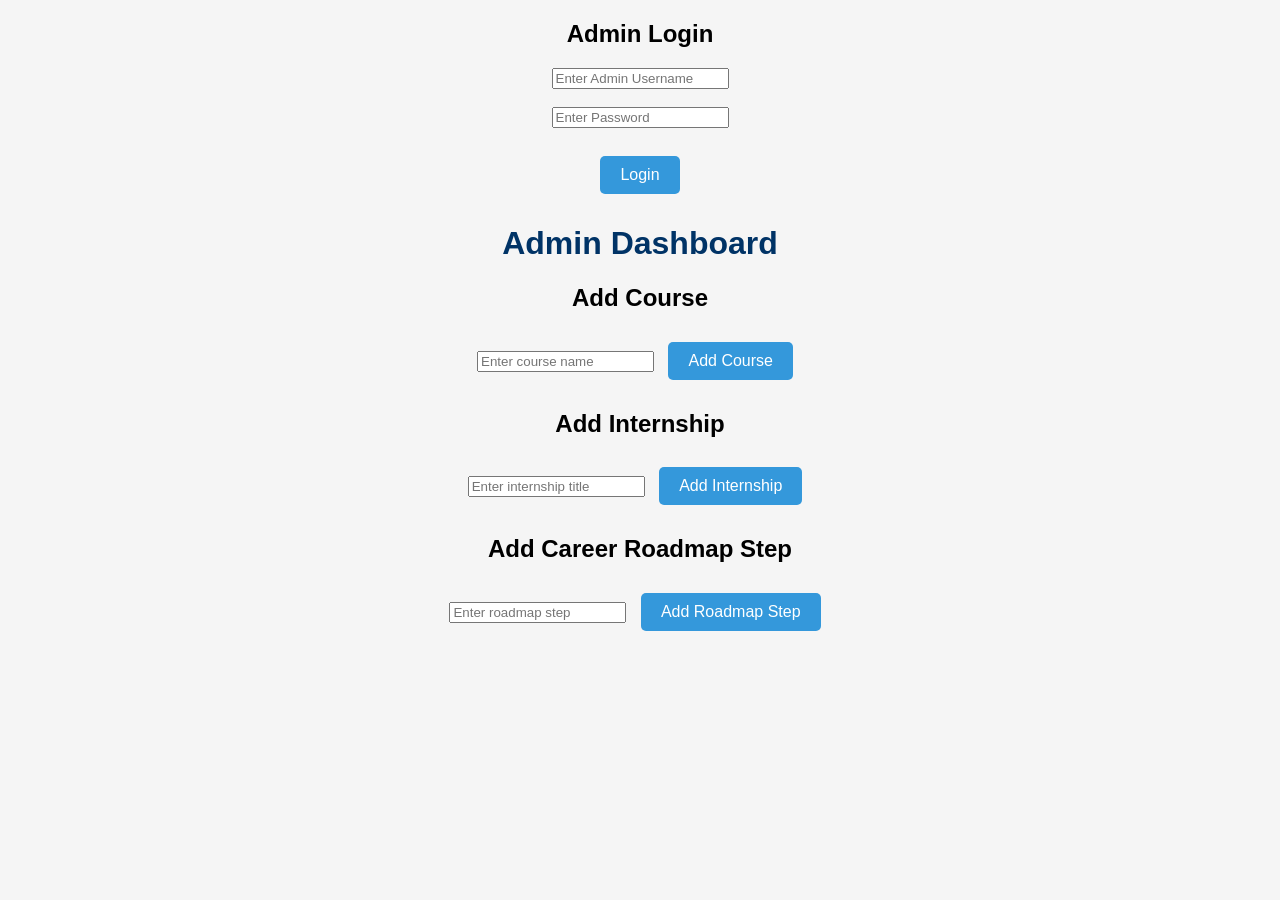
==== admin.html @ b9b96eae "Create admin.html" ====
<!DOCTYPE html>
<html>
<head>
<title>Admin Dashboard</title>
<link rel="stylesheet" href="style.css">
<script src="script.js"></script>
</head>

<body>
<div id="adminLogin">

<h2>Admin Login</h2>

<input type="text" id="adminUser" placeholder="Enter Admin Username"><br><br>

<input type="password" id="adminPass" placeholder="Enter Password"><br><br>

<button onclick="adminLogin()">Login</button>

</div>


<div id="adminPanel" style="display:none;">

<h1>Admin Dashboard</h1>

<h2>Add Course</h2>
<input type="text" id="courseInput" placeholder="Enter course name">
<button onclick="addCourse()">Add Course</button>
<ul id="courseList"></ul>


<h2>Add Internship</h2>
<input type="text" id="internshipInput" placeholder="Enter internship">
<button onclick="addInternship()">Add Internship</button>
<ul id="internshipList"></ul>


<h2>Add Career Roadmap</h2>
<input type="text" id="roadmapInput" placeholder="Enter roadmap step">
<button onclick="addRoadmap()">Add Roadmap</button>
<ul id="roadmapList"></ul>

</div>

<h1>Admin Dashboard</h1>

<section>

<h2>Add Course</h2>

<input type="text" id="courseInput" placeholder="Enter course name">
<button onclick="addCourse()">Add Course</button>

<ul id="courseList"></ul>

</section>

<section>

<h2>Add Internship</h2>

<input type="text" id="internshipInput" placeholder="Enter internship title">
<button onclick="addInternship()">Add Internship</button>

<ul id="internshipList"></ul>

</section>

<section>

<h2>Add Career Roadmap Step</h2>

<input type="text" id="roadmapInput" placeholder="Enter roadmap step">
<button onclick="addRoadmap()">Add Roadmap Step</button>

<ul id="roadmapList"></ul>

</section>

</body>
</html>
---- style.css ----
body{
font-family:Arial;
margin:0;
background:#f5f5f5;
text-align:center;
}

nav{
background:#003366;
padding:15px;
}

nav a{
color:white;
margin:15px;
text-decoration:none;
font-weight:bold;
}

h1{
color:#003366;
}

button{
padding:12px 20px;
background:#007bff;
color:white;
border:none;
border-radius:5px;
cursor:pointer;
}

button:hover{
background:#0056b3;
}
.features{
display:flex;
flex-wrap:wrap;
justify-content:center;
gap:20px;
}

.card{
background:white;
padding:20px;
width:250px;
border-radius:10px;
box-shadow:0 0 10px rgba(0,0,0,0.1);
}
footer{
background:#003366;
color:white;
padding:20px;
margin-top:40px;
}
.chat-container{
width:450px;
margin:auto;
margin-top:40px;
font-family:Arial;
}

.chat-box{
height:350px;
border:1px solid #ccc;
overflow-y:auto;
padding:10px;
background:#f9f9f9;
border-radius:10px;
margin-bottom:10px;
}

.chat-input{
display:flex;
gap:10px;
}

.chat-input input{
flex:1;
padding:10px;
border-radius:5px;
border:1px solid #ccc;
}

.chat-input button{
padding:10px 15px;
background:#3498db;
color:white;
border:none;
border-radius:5px;
cursor:pointer;
}

.user-message{
text-align:right;
background:#3498db;
color:white;
padding:8px 12px;
border-radius:15px;
margin:5px;
display:inline-block;
max-width:70%;
float:right;
clear:both;
}

.bot-message{
text-align:left;
background:#e5e5e5;
padding:8px 12px;
border-radius:15px;
margin:5px;
display:inline-block;
max-width:70%;
float:left;
clear:both;
}
button{
padding:10px 20px;
margin:10px;
background:#3498db;
color:white;
border:none;
border-radius:5px;
cursor:pointer;
font-size:16px;
}

button:hover{
background:#2980b9;
}
.navbar{
display:flex;
justify-content:space-between;
align-items:center;
background:#2c3e50;
padding:15px;
}

.nav-links a{
margin:10px;
color:white;
text-decoration:none;
}

.auth-buttons button{
margin-left:10px;
}
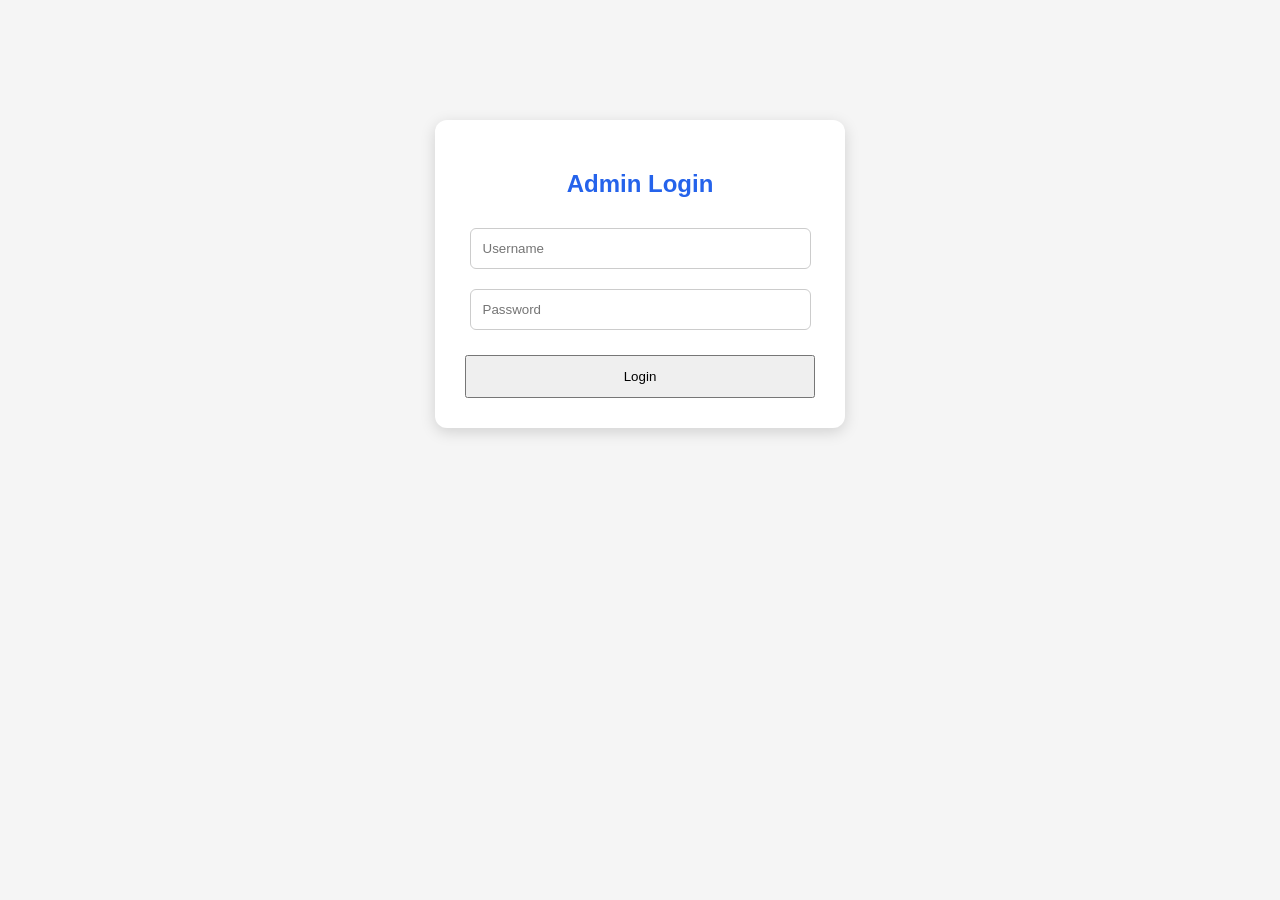
==== commit d1523565: "Update admin.html" ====
--- a/admin.html
+++ b/admin.html
@@ -1,5 +1,6 @@
 <!DOCTYPE html>
 <html>
+
 <head>
 <title>Admin Dashboard</title>
 <link rel="stylesheet" href="style.css">
@@ -7,13 +8,14 @@
 </head>
 
 <body>
-<div id="adminLogin">
+
+<div id="adminLogin" class="form-container">
 
 <h2>Admin Login</h2>
 
-<input type="text" id="adminUser" placeholder="Enter Admin Username"><br><br>
+<input type="text" id="adminUser" placeholder="Username">
 
-<input type="password" id="adminPass" placeholder="Enter Password"><br><br>
+<input type="password" id="adminPass" placeholder="Password">
 
 <button onclick="adminLogin()">Login</button>
 
@@ -24,59 +26,58 @@
 
 <h1>Admin Dashboard</h1>
 
-<h2>Add Course</h2>
-<input type="text" id="courseInput" placeholder="Enter course name">
+<div class="admin-card">
+
+<h2>📚 Add Course</h2>
+
+<input type="text" id="courseInput" placeholder="Course Name">
+
 <button onclick="addCourse()">Add Course</button>
+
 <ul id="courseList"></ul>
 
+</div>
 
-<h2>Add Internship</h2>
-<input type="text" id="internshipInput" placeholder="Enter internship">
+
+<div class="admin-card">
+
+<h2>💼 Add Internship</h2>
+
+<input type="text" id="internshipInput" placeholder="Internship Title">
+
 <button onclick="addInternship()">Add Internship</button>
+
 <ul id="internshipList"></ul>
 
+</div>
 
-<h2>Add Career Roadmap</h2>
-<input type="text" id="roadmapInput" placeholder="Enter roadmap step">
-<button onclick="addRoadmap()">Add Roadmap</button>
+
+<div class="admin-card">
+
+<h2>🛣️ Add Roadmap Step</h2>
+
+<input type="text" id="roadmapInput" placeholder="Roadmap Step">
+
+<button onclick="addRoadmap()">Add Step</button>
+
 <ul id="roadmapList"></ul>
 
 </div>
 
-<h1>Admin Dashboard</h1>
 
-<section>
+<div class="admin-card">
 
-<h2>Add Course</h2>
+<h2>❓ Add Quiz Question</h2>
 
-<input type="text" id="courseInput" placeholder="Enter course name">
-<button onclick="addCourse()">Add Course</button>
+<input type="text" id="quizInput" placeholder="Quiz Question">
 
-<ul id="courseList"></ul>
+<button onclick="addQuizQuestion()">Add Question</button>
 
-</section>
+<ul id="quizList"></ul>
 
-<section>
+</div>
 
-<h2>Add Internship</h2>
-
-<input type="text" id="internshipInput" placeholder="Enter internship title">
-<button onclick="addInternship()">Add Internship</button>
-
-<ul id="internshipList"></ul>
-
-</section>
-
-<section>
-
-<h2>Add Career Roadmap Step</h2>
-
-<input type="text" id="roadmapInput" placeholder="Enter roadmap step">
-<button onclick="addRoadmap()">Add Roadmap Step</button>
-
-<ul id="roadmapList"></ul>
-
-</section>
+</div>
 
 </body>
 </html>
--- a/style.css
+++ b/style.css
@@ -1,148 +1,122 @@
 body{
-font-family:Arial;
 margin:0;
+font-family:Arial, sans-serif;
 background:#f5f5f5;
-text-align:center;
 }
 
-nav{
-background:#003366;
-padding:15px;
-}
-
-nav a{
-color:white;
-margin:15px;
-text-decoration:none;
-font-weight:bold;
-}
-
-h1{
-color:#003366;
-}
-
-button{
-padding:12px 20px;
-background:#007bff;
-color:white;
-border:none;
-border-radius:5px;
-cursor:pointer;
-}
-
-button:hover{
-background:#0056b3;
-}
-.features{
-display:flex;
-flex-wrap:wrap;
-justify-content:center;
-gap:20px;
-}
-
-.card{
-background:white;
-padding:20px;
-width:250px;
-border-radius:10px;
-box-shadow:0 0 10px rgba(0,0,0,0.1);
-}
-footer{
-background:#003366;
-color:white;
-padding:20px;
-margin-top:40px;
-}
-.chat-container{
-width:450px;
-margin:auto;
-margin-top:40px;
-font-family:Arial;
-}
-
-.chat-box{
-height:350px;
-border:1px solid #ccc;
-overflow-y:auto;
-padding:10px;
-background:#f9f9f9;
-border-radius:10px;
-margin-bottom:10px;
-}
-
-.chat-input{
-display:flex;
-gap:10px;
-}
-
-.chat-input input{
-flex:1;
-padding:10px;
-border-radius:5px;
-border:1px solid #ccc;
-}
-
-.chat-input button{
-padding:10px 15px;
-background:#3498db;
-color:white;
-border:none;
-border-radius:5px;
-cursor:pointer;
-}
-
-.user-message{
-text-align:right;
-background:#3498db;
-color:white;
-padding:8px 12px;
-border-radius:15px;
-margin:5px;
-display:inline-block;
-max-width:70%;
-float:right;
-clear:both;
-}
-
-.bot-message{
-text-align:left;
-background:#e5e5e5;
-padding:8px 12px;
-border-radius:15px;
-margin:5px;
-display:inline-block;
-max-width:70%;
-float:left;
-clear:both;
-}
-button{
-padding:10px 20px;
-margin:10px;
-background:#3498db;
-color:white;
-border:none;
-border-radius:5px;
-cursor:pointer;
-font-size:16px;
-}
-
-button:hover{
-background:#2980b9;
-}
 .navbar{
 display:flex;
 justify-content:space-between;
 align-items:center;
-background:#2c3e50;
-padding:15px;
+background:#0f172a;
+padding:10px 20px;
+position:fixed;
+top:0;
+left:0;
+width:100%;
+box-sizing:border-box;
+z-index:1000;
+}
+
+.logo img{
+height:100px;
+width:auto;
+display:block;
+}
+
+.nav-links{
+display:flex;
+align-items:center;
+gap:10px;
 }
 
 .nav-links a{
-margin:10px;
 color:white;
 text-decoration:none;
+font-weight:bold;
+font-size:14px;
+padding:8px;
+}
+
+.nav-links a:hover{
+color:#60a5fa;
+}
+
+.auth-buttons{
+display:flex;
+align-items:center;
+gap:8px;
 }
 
 .auth-buttons button{
-margin-left:10px;
+padding:8px 14px;
+background:#2563eb;
+color:white;
+border:none;
+border-radius:6px;
+cursor:pointer;
+font-size:13px;
 }
+
+.auth-buttons button:hover{
+background:#1d4ed8;
+}
+
+.ai-btn{
+background:#8b5cf6;
+color:white;
+border:none;
+padding:8px 12px;
+border-radius:6px;
+cursor:pointer;
+font-weight:bold;
+}
+
+.ai-btn:hover{
+background:#7c3aed;
+}
+
+.hero{
+background-image:url("hero.jpg.png");
+background-size:contain;
+background-position:center top;
+background-repeat:no-repeat;
+width:100%;
+height:900px;
+margin-top:90px;
+}
+.form-container{
+width:350px;
+margin:120px auto;
+padding:30px;
+background:white;
+border-radius:12px;
+box-shadow:0 4px 15px rgba(0,0,0,0.15);
+text-align:center;
+}
+
+.form-container h2{
+color:#2563eb;
+margin-bottom:20px;
+}
+
+.form-container input{
+width:90%;
+padding:12px;
+margin:10px 0;
+border:1px solid #ccc;
+border-radius:6px;
+}
+
+.form-container button{
+width:100%;
+padding:12px;
+margin-top:15px;
+}
+
+footer{
+background:#0f172a;
+color:white;
+text-align:center;
+padding:20px;
+}
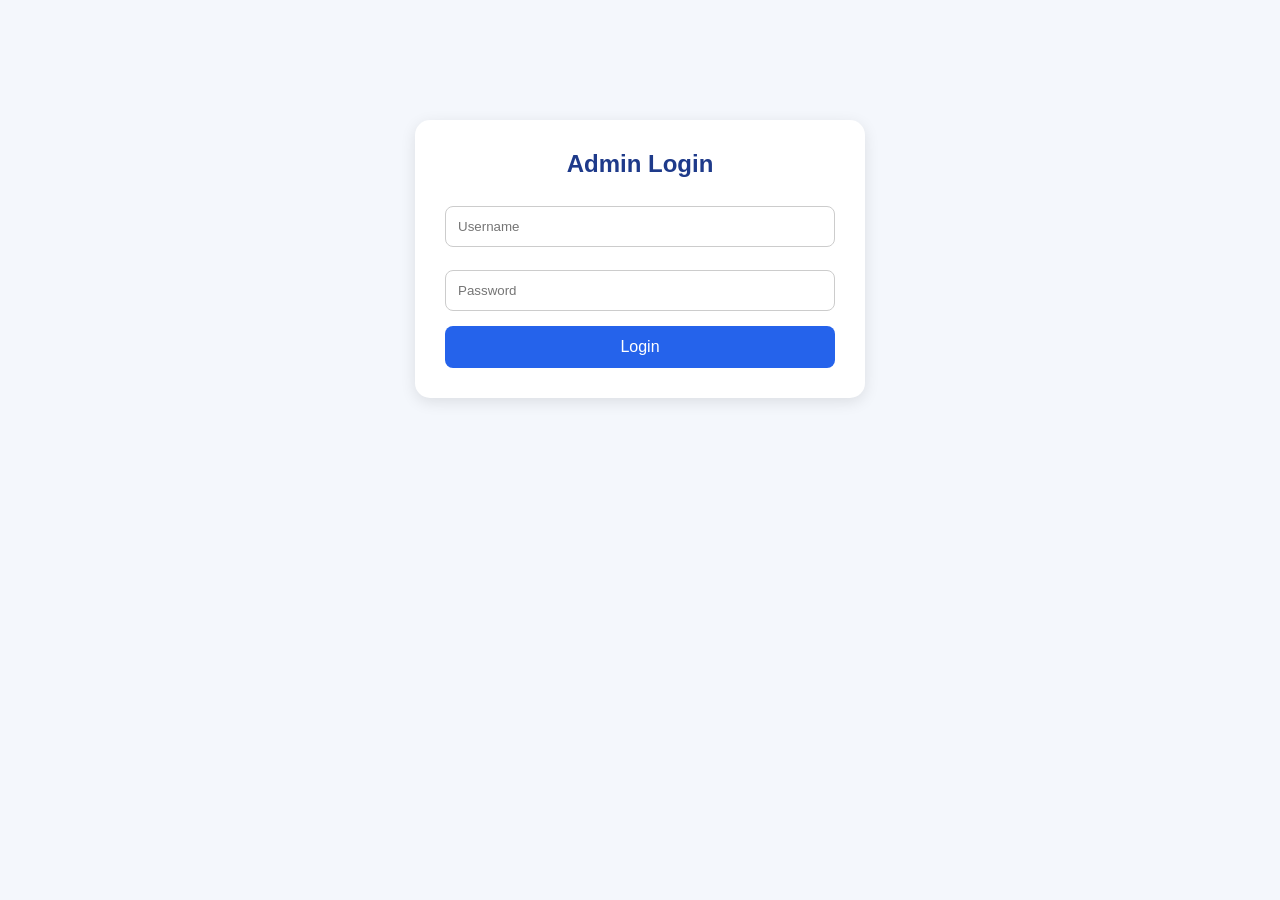
==== commit 04c6c0cd: "Update admin.html" ====
--- a/admin.html
+++ b/admin.html
@@ -13,11 +13,21 @@
 
 <h2>Admin Login</h2>
 
-<input type="text" id="adminUser" placeholder="Username">
+<form onsubmit="adminLogin(); return false;">
 
-<input type="password" id="adminPass" placeholder="Password">
+<input type="text"
+id="adminUser"
+placeholder="Username"
+required>
 
-<button onclick="adminLogin()">Login</button>
+<input type="password"
+id="adminPass"
+placeholder="Password"
+required>
+
+<button type="submit">Login</button>
+
+</form>
 
 </div>
 
--- a/style.css
+++ b/style.css
@@ -1,122 +1,236 @@
+*{
+margin:0;
+padding:0;
+box-sizing:border-box;
+font-family:Segoe UI,sans-serif;
+}
+
 body{
-margin:0;
-font-family:Arial, sans-serif;
-background:#f5f5f5;
+background:#f4f7fc;
+color:#333;
 }
 
 .navbar{
+background:#1e3a8a;
+padding:15px 40px;
 display:flex;
 justify-content:space-between;
 align-items:center;
-background:#0f172a;
-padding:10px 20px;
 position:fixed;
 top:0;
 left:0;
 width:100%;
-box-sizing:border-box;
 z-index:1000;
 }
 
+.navbar a{
+color:white;
+text-decoration:none;
+margin-left:20px;
+font-weight:bold;
+}
+
+.navbar a:hover{
+color:#facc15;
+}
+
+.page-container{
+max-width:1100px;
+margin:auto;
+padding:40px 20px;
+}
+
+.page-title{
+font-size:38px;
+color:#1e3a8a;
+margin-bottom:30px;
+text-align:center;
+}
+
+.card{
+background:white;
+padding:25px;
+border-radius:15px;
+box-shadow:0 4px 15px rgba(0,0,0,0.1);
+margin-bottom:25px;
+}
+
+input,
+select,
+textarea{
+width:100%;
+padding:12px;
+border:1px solid #ccc;
+border-radius:8px;
+margin-top:8px;
+margin-bottom:15px;
+}
+
+button{
+background:#2563eb;
+color:white;
+border:none;
+padding:12px 25px;
+border-radius:8px;
+cursor:pointer;
+font-size:16px;
+}
+
+button:hover{
+background:#1d4ed8;
+}
+
+.grid{
+display:grid;
+grid-template-columns:repeat(auto-fit,minmax(250px,1fr));
+gap:20px;
+}
+
+.feature-card{
+background:white;
+padding:20px;
+border-radius:15px;
+box-shadow:0 4px 15px rgba(0,0,0,0.1);
+transition:0.3s;
+}
+
+.feature-card:hover{
+transform:translateY(-5px);
+}
+
+.chat-container{
+max-width:900px;
+margin:auto;
+padding:30px;
+}
+
+.chat-box{
+height:400px;
+background:white;
+overflow-y:auto;
+padding:20px;
+border-radius:15px;
+box-shadow:0 4px 15px rgba(0,0,0,0.1);
+margin-bottom:20px;
+}
+
+.user-message{
+background:#2563eb;
+color:white;
+padding:10px;
+border-radius:10px;
+margin:10px 0;
+text-align:right;
+}
+
+.bot-message{
+background:#e5e7eb;
+padding:10px;
+border-radius:10px;
+margin:10px 0;
+}
+
+.chat-input{
+display:flex;
+gap:10px;
+}
+
+.chat-input input{
+flex:1;
+margin:0;
+}
 .logo img{
-height:100px;
+height:60px;
 width:auto;
 display:block;
 }
 
-.nav-links{
-display:flex;
-align-items:center;
-gap:10px;
-}
-
-.nav-links a{
-color:white;
-text-decoration:none;
-font-weight:bold;
-font-size:14px;
-padding:8px;
-}
-
-.nav-links a:hover{
-color:#60a5fa;
-}
-
-.auth-buttons{
-display:flex;
-align-items:center;
-gap:8px;
-}
-
-.auth-buttons button{
-padding:8px 14px;
-background:#2563eb;
-color:white;
-border:none;
-border-radius:6px;
-cursor:pointer;
-font-size:13px;
-}
-
-.auth-buttons button:hover{
-background:#1d4ed8;
-}
-
-.ai-btn{
-background:#8b5cf6;
-color:white;
-border:none;
-padding:8px 12px;
-border-radius:6px;
-cursor:pointer;
-font-weight:bold;
-}
-
-.ai-btn:hover{
-background:#7c3aed;
-}
-
 .hero{
 background-image:url("hero.jpg.png");
-background-size:contain;
-background-position:center top;
+background-size:cover;
+background-position:center;
 background-repeat:no-repeat;
-width:100%;
-height:900px;
-margin-top:90px;
+
+height:110vh;
+margin-top:80px;
+}
+.auth-container{
+max-width:450px;
+margin:120px auto;
+padding:30px;
+background:white;
+border-radius:15px;
+box-shadow:0 4px 15px rgba(0,0,0,0.1);
+}
+
+.auth-container h2{
+text-align:center;
+color:#1e3a
 }
 .form-container{
-width:350px;
+max-width:450px;
 margin:120px auto;
 padding:30px;
 background:white;
-border-radius:12px;
-box-shadow:0 4px 15px rgba(0,0,0,0.15);
-text-align:center;
+border-radius:15px;
+box-shadow:0 4px 15px rgba(0,0,0,0.1);
 }
 
 .form-container h2{
-color:#2563eb;
+text-align:center;
 margin-bottom:20px;
-}
-
-.form-container input{
-width:90%;
-padding:12px;
-margin:10px 0;
-border:1px solid #ccc;
-border-radius:6px;
 }
 
 .form-container button{
 width:100%;
-padding:12px;
-margin-top:15px;
-}
-
+}
+
+.form-container p{
+text-align:center;
+}
+.form-container{
+max-width:450px;
+margin:120px auto;
+padding:30px;
+background:white;
+border-radius:15px;
+box-shadow:0 4px 15px rgba(0,0,0,0.1);
+}
+
+.form-container h2{
+text-align:center;
+margin-bottom:20px;
+color:#1e3a8a;
+}
+
+.admin-card{
+background:white;
+padding:25px;
+margin:20px;
+border-radius:15px;
+box-shadow:0 4px 15px rgba(0,0,0,0.1);
+}
+#adminPanel{
+display:grid;
+grid-template-columns:repeat(auto-fit,minmax(400px,1fr));
+gap:20px;
+max-width:1200px;
+margin:50px auto;
+padding:20px;
+}
+
+#adminPanel h1{
+grid-column:1/-1;
+text-align:center;
+}
 footer{
-background:#0f172a;
-color:white;
-text-align:center;
-padding:20px;
-}
+background:#1e3a8a;
+color:white;
+text-align:center;
+padding:20px;
+margin-top:20px;
+}
+
+footer p{
+margin:5px 0;
+}
